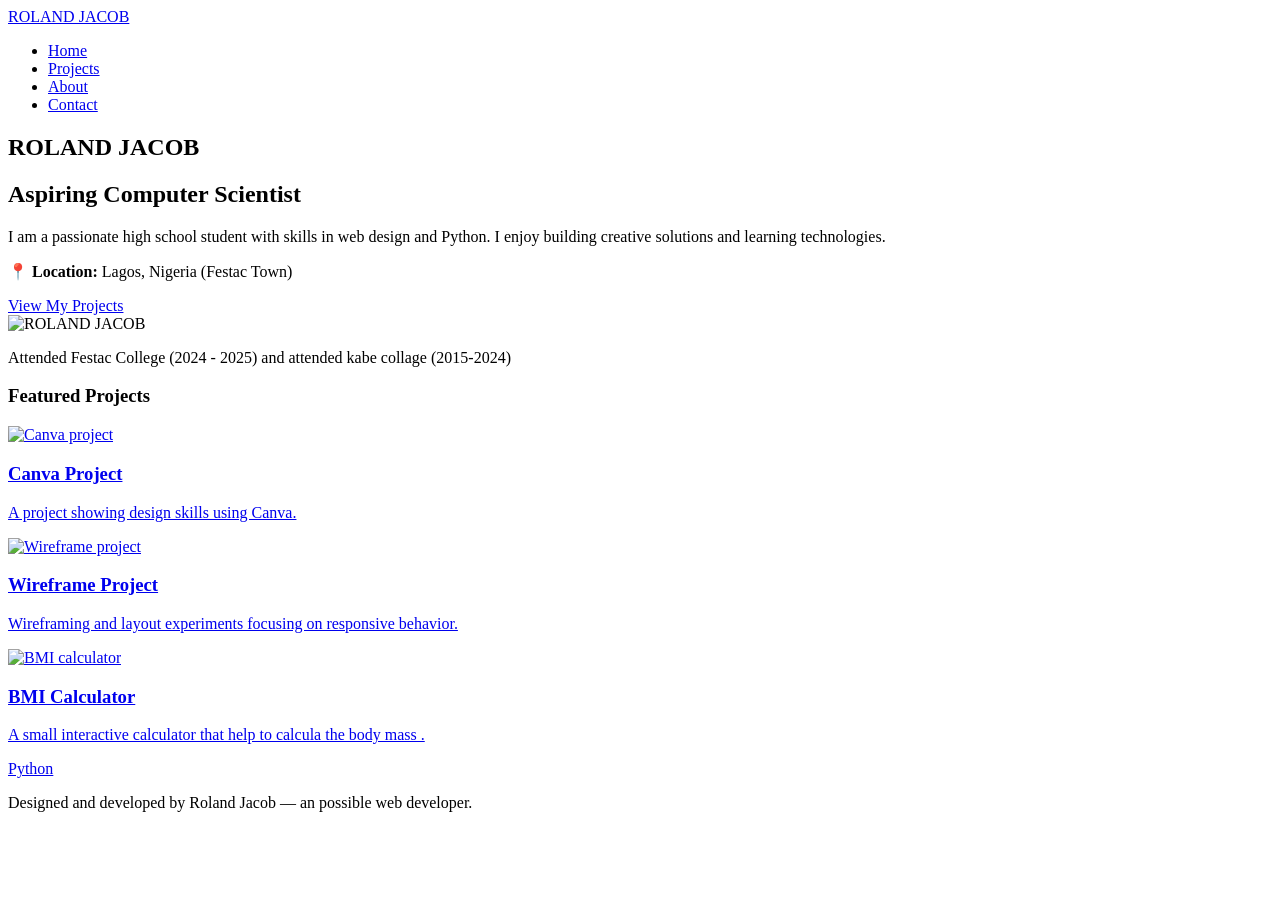
==== index.html @ f1185cbb "Add files via upload" ====
<!doctype html>
<html lang="en">
<head>
  <meta charset="utf-8">
  <meta name="viewport" content="width=device-width,initial-scale=1">
  <title>[ROLAND JACOB]</title>
  <link rel="preconnect" href="https://fonts.googleapis.com">
  <link rel="preconnect" href="https://fonts.gstatic.com" crossorigin>
  <link href="https://fonts.googleapis.com/css2?family=Open+Sans:wght@300;400;600;700&display=swap" rel="stylesheet">
  <link rel="stylesheet" href="css/style.css">
</head>
<body>
  <header class="site-header">
    <nav class="nav">
      <a class="nav-brand" href="index.html">ROLAND JACOB</a>
      <ul class="nav-list">
        <li><a href="index.html">Home</a></li>
        <li><a href="projects.html">Projects</a></li>
        <li><a href="about.html">About</a></li>
        <li><a href="contact.html">Contact</a></li>
      </ul>
    </nav>
  </header>

  <main class="container">
    <section class="hero">
      <div class="hero-left">
        <h1>ROLAND JACOB</h1>
        <h2>Aspiring Computer Scientist</h2>
        <p>I am a passionate high school student with skills in web design and Python. I enjoy building creative solutions and learning technologies.</p>
        <p class="location-info"><strong>📍 Location:</strong> Lagos, Nigeria (Festac Town)</p>
        <a class="btn" href="projects.html">View My Projects</a>
      </div>
        <div class="hero-right">
          <img src="images/WIN_20251125_15_26_53_Pro.jpg" alt="ROLAND JACOB" class="profile-img">
          <p class="school-note">Attended Festac College (2024 - 2025) and attended kabe collage (2015-2024)</p>
      </div>
    </section>

    <section class="featured">
      <h3>Featured Projects</h3>
      <div class="project-grid">
        <a href="project-canva.html" class="card-link">
          <article class="project-card">
            <img src="images/canva-project.jpg" alt="Canva project">
            <h3>Canva Project</h3>
            <p>A project showing design skills using Canva.</p>
          </article>
        </a>

        <a href="project-wireframe.html" class="card-link">
          <article class="project-card">
            <img src="images/wireframe.png" alt="Wireframe project">
            <h3>Wireframe Project</h3>
            <p>Wireframing and layout experiments focusing on responsive behavior.</p>
          </article>
        </a>

        <a href="project-bmi.html" class="card-link">
          <article class="project-card">
            <img src="images/Screenshot 2025-11-25 163449.png" alt="BMI calculator">
            <h3>BMI Calculator</h3>
            <p>A small interactive calculator that help to calcula the body mass .</p>
            <div class="tags"><span class="tech-tag"></span> <span class="tech-tag">Python</span></div>
          </article>
        </a>
      </div>
    </section>


  <footer class="site-footer">
    <p>Designed and developed by Roland Jacob — an possible web developer.</p>
  </footer>
</body>
</html>
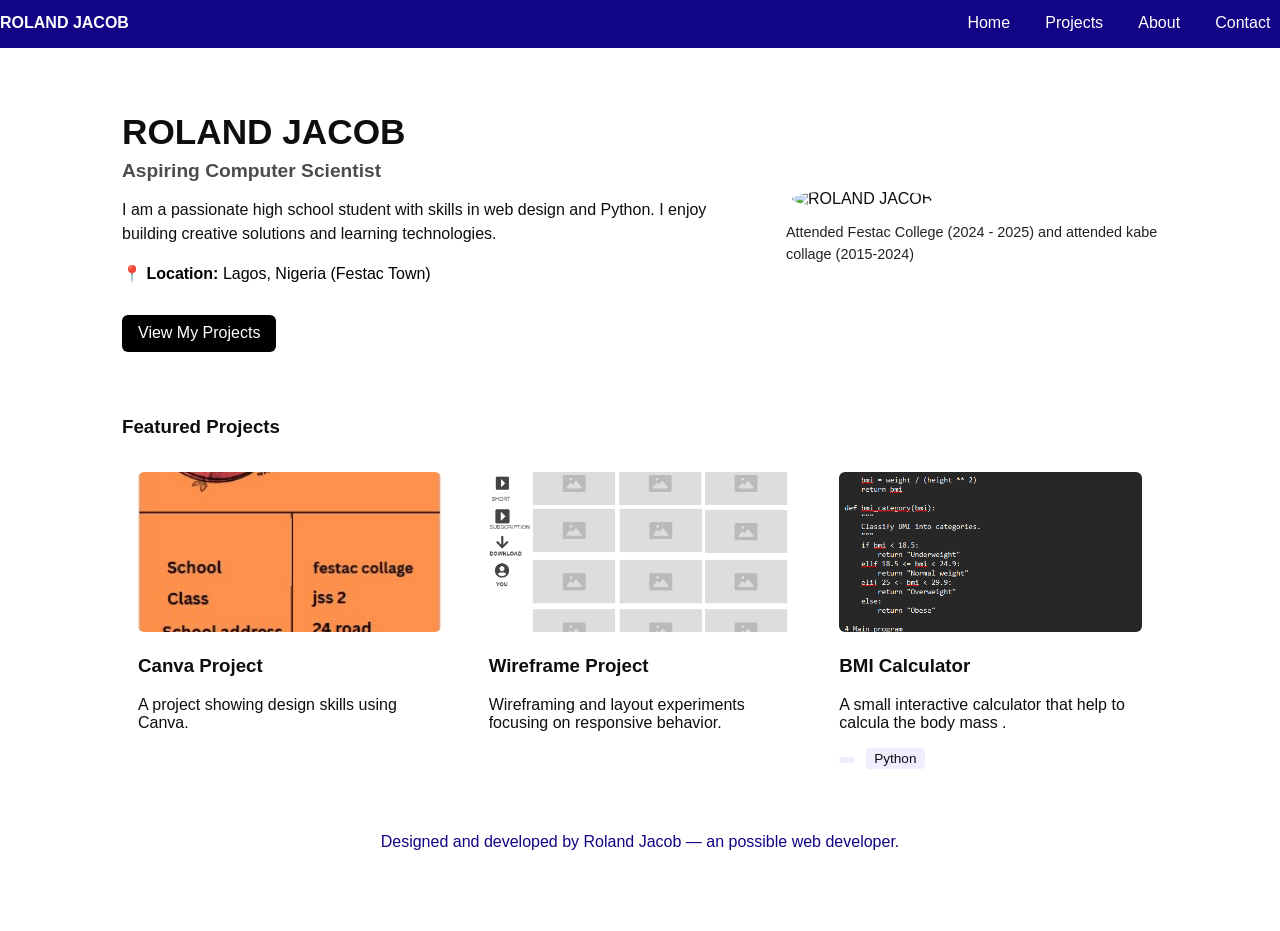
==== commit b4719f3c: "Update index.html" ====
--- a/index.html
+++ b/index.html
@@ -7,7 +7,7 @@
   <link rel="preconnect" href="https://fonts.googleapis.com">
   <link rel="preconnect" href="https://fonts.gstatic.com" crossorigin>
   <link href="https://fonts.googleapis.com/css2?family=Open+Sans:wght@300;400;600;700&display=swap" rel="stylesheet">
-  <link rel="stylesheet" href="css/style.css">
+  <link rel="stylesheet" href="style.css">
 </head>
 <body>
   <header class="site-header">
@@ -32,7 +32,7 @@
         <a class="btn" href="projects.html">View My Projects</a>
       </div>
         <div class="hero-right">
-          <img src="images/WIN_20251125_15_26_53_Pro.jpg" alt="ROLAND JACOB" class="profile-img">
+          <img src="WIN_20251125_15_26_53_Pro.jpg" alt="ROLAND JACOB" class="profile-img">
           <p class="school-note">Attended Festac College (2024 - 2025) and attended kabe collage (2015-2024)</p>
       </div>
     </section>
@@ -42,7 +42,7 @@
       <div class="project-grid">
         <a href="project-canva.html" class="card-link">
           <article class="project-card">
-            <img src="images/canva-project.jpg" alt="Canva project">
+            <img src="canva-project.jpg" alt="Canva project">
             <h3>Canva Project</h3>
             <p>A project showing design skills using Canva.</p>
           </article>
@@ -50,7 +50,7 @@
 
         <a href="project-wireframe.html" class="card-link">
           <article class="project-card">
-            <img src="images/wireframe.png" alt="Wireframe project">
+            <img src="wireframe.png" alt="Wireframe project">
             <h3>Wireframe Project</h3>
             <p>Wireframing and layout experiments focusing on responsive behavior.</p>
           </article>
@@ -58,7 +58,7 @@
 
         <a href="project-bmi.html" class="card-link">
           <article class="project-card">
-            <img src="images/Screenshot 2025-11-25 163449.png" alt="BMI calculator">
+            <img src="Screenshot 2025-11-25 163449.png" alt="BMI calculator">
             <h3>BMI Calculator</h3>
             <p>A small interactive calculator that help to calcula the body mass .</p>
             <div class="tags"><span class="tech-tag"></span> <span class="tech-tag">Python</span></div>
@@ -73,3 +73,4 @@
   </footer>
 </body>
 </html>
+
--- a/style.css
+++ b/style.css
@@ -0,0 +1,87 @@
+
+:root{
+  --bg: #ffffff; /* bootstrap blue as accent/back color */
+  --nav: #110485; /* white nav */
+  --text: #0f0e0e; /* dark gray */
+  --accent: #000000; /* bootstrap blue */
+  --max-width: 1100px;
+}
+*{box-sizing:border-box}
+html,body{height:100%}
+body{
+  margin:0;
+  font-family: 'Open Sans', Arial, sans-serif;
+  color:var(--text);
+  /* Solid blue background per request */
+  background: var(--bg);
+  -webkit-font-smoothing:antialiased;
+  min-height:100vh;
+}
+.container{max-width:var(--max-width);margin:0 auto;padding:1rem}
+/* Header / nav */
+.site-header{background:#110485;padding:0.5rem 0;border-bottom:1px solid rgba(0,0,0,0.08)}
+.nav{display:flex;justify-content:space-between;align-items:center}
+.nav-brand{font-weight:700;color:#ffffff;text-decoration:none}
+.nav-list{list-style:none;margin:0;padding:0;display:flex;gap:1rem}
+.nav-list a{display:inline-block;padding:0.4rem 0.6rem;background:var(--nav);color:#fff;border-radius:4px;text-decoration:none}
+/* Hero */
+.hero{display:flex;flex-direction:column;gap:1.5rem;align-items:center;padding:2rem 0}
+.hero-left{max-width:640px}
+.hero h1{font-size:2.2rem;margin:0}
+.hero h2{font-size:1.2rem;font-weight:600;color:rgba(0,0,0,0.7);margin:0.5rem 0}
+.hero p{line-height:1.5}
+.location-info{font-size:1rem;color:#000;margin:0.8rem 0}
+.btn{display:inline-block;margin-top:1rem;padding:0.6rem 1rem;background:var(--accent);color:#fff;text-decoration:none;border-radius:6px}
+.profile-img{width:180px;height:180px;object-fit:cover;border-radius:50%;border:6px solid #fff}
+.school-note{font-size:0.9rem;color:#222;margin-top:0.5rem}
+/* Featured cards */
+.featured{margin-top:2rem}
+/* Card links */
+.card-link{text-decoration:none;color:inherit;display:block;transition:transform 0.2s, box-shadow 0.2s}
+.card-link:hover .project-card{transform:translateY(-0px);box-shadow:0 12px 24px rgba(0,0,0,0.15)}
+.tech-tag{display:inline-block;padding:0.2rem 0.5rem;background:#eef; border-radius:4px;margin-right:0.4rem;font-size:0.85rem}
+/* Projects grid */
+.project-grid{display:grid;grid-template-columns:1fr;gap:1rem}
+.project-card{background:#fff;padding:1rem;border-radius:6px}
+.project-card img{width:100%;height:160px;object-fit:cover;border-radius:6px}
+/* Inline preview panel shown above the grid so projects are viewable without navigation */
+.project-preview{background:#fff;padding:1rem;border-radius:8px;display:flex;gap:1rem;align-items:flex-start;margin-bottom:1rem}
+.preview-media{flex:0 0 320px;max-width:320px}
+.preview-media img, .preview-media video{width:100%;height:auto;border-radius:6px;display:block}
+.preview-content{flex:1}
+.preview-title{font-size:1.2rem;margin:0 0 0.5rem}
+.preview-desc{color:#333;margin:0 0 0.8rem}
+.preview-tags{margin-top:0.5rem}
+.preview-placeholder{color:#666;font-style:italic}
+/* Project detail pages */
+.project-detail{margin:2rem auto;text-align:center;max-width:800px}
+.project-image{width:100%;max-width:400px;border-radius:8px;margin:0 auto 2rem;display:block}
+.project-info{background:#fff;padding:2rem;border-radius:8px;text-align:left}
+.project-info h2{color:var(--accent);margin: top 4000px;}
+
+.project-info h3{color:var(--accent);margin-top:1.5rem}
+.project-info a{color:var(--accent);text-decoration:none}
+.project-info a:hover{text-decoration:underline}
+/* Back link used on project pages */
+.back-link{color:#000;text-decoration:none;display:inline-block;margin-bottom:1rem;font-weight:600}
+.back-link:hover{text-decoration:underline}
+/* About two column */
+.two-col{display:flex;flex-direction:column;gap:1rem}
+.two-col .left, .two-col .right{background:#fff;padding:1rem;border-radius:6px}
+/* Contact */
+.contact-form{max-width:500px;background:#fff;padding:1rem;border-radius:8px}
+.contact-form label{display:block;margin-bottom:0.6rem}
+.contact-form input, .contact-form textarea{width:100%;padding:0.6rem;border:1px solid #ddd;border-radius:4px}
+.contact-info{margin-top:1rem}
+/* Footer */
+.site-footer{padding:2rem;text-align:center;color:#110485}
+/* Responsive */
+@media(min-width:700px){
+  .hero{flex-direction:row;align-items:center}
+  .cards{grid-template-columns:repeat(3,1fr)}
+  .project-grid{grid-template-columns:repeat(3,1fr)}
+  .two-col{flex-direction:row}
+}
+@media(min-width:1000px){
+  .container{padding:2rem}
+}
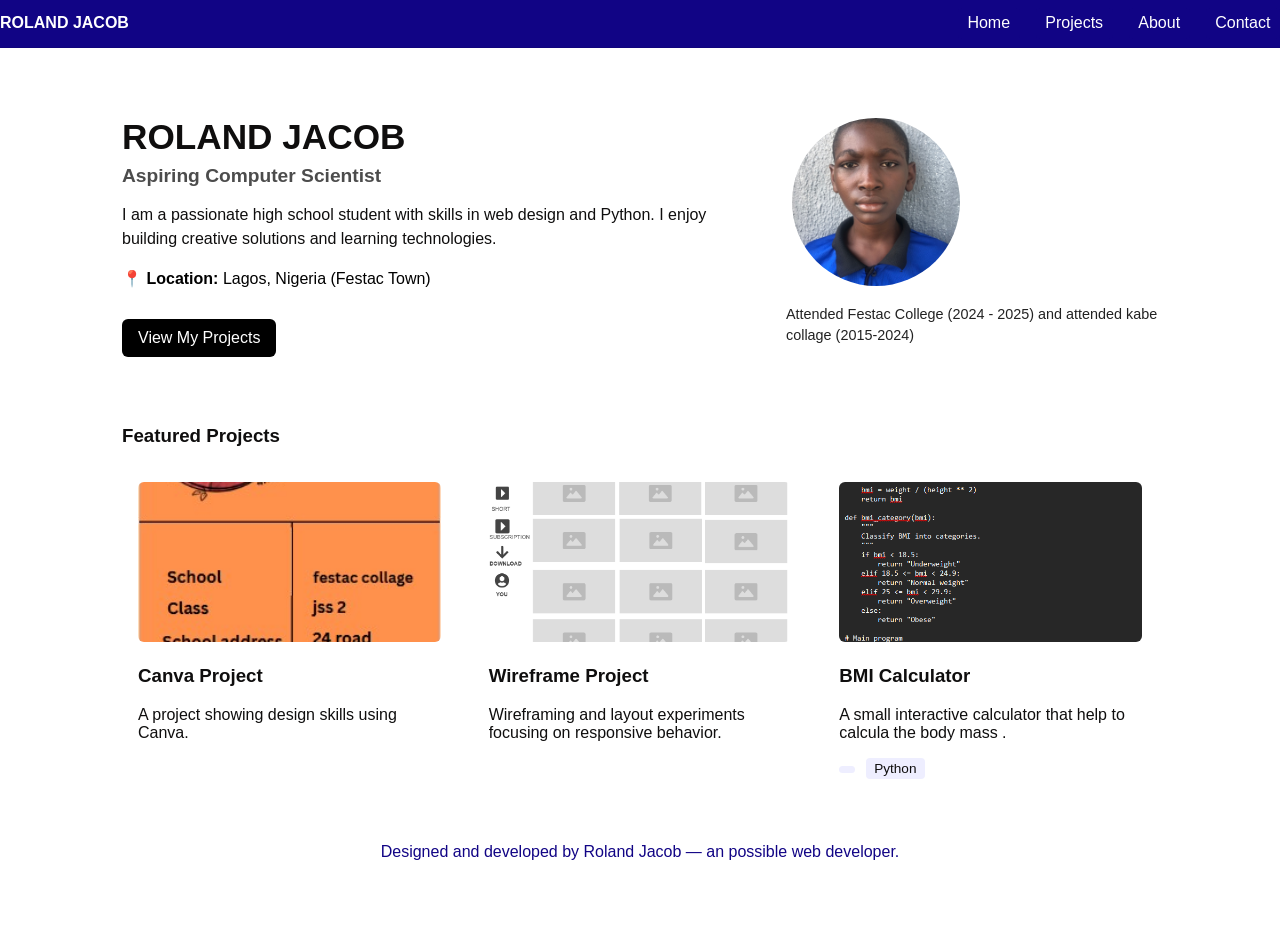
==== commit 23ea1638: "Update index.html" ====
--- a/index.html
+++ b/index.html
@@ -32,7 +32,7 @@
         <a class="btn" href="projects.html">View My Projects</a>
       </div>
         <div class="hero-right">
-          <img src="WIN_20251125_15_26_53_Pro.jpg" alt="ROLAND JACOB" class="profile-img">
+          <img src="IMG_1895 (1).jpeg" alt="ROLAND JACOB" class="profile-img">
           <p class="school-note">Attended Festac College (2024 - 2025) and attended kabe collage (2015-2024)</p>
       </div>
     </section>
@@ -74,3 +74,4 @@
 </body>
 </html>
 
+
